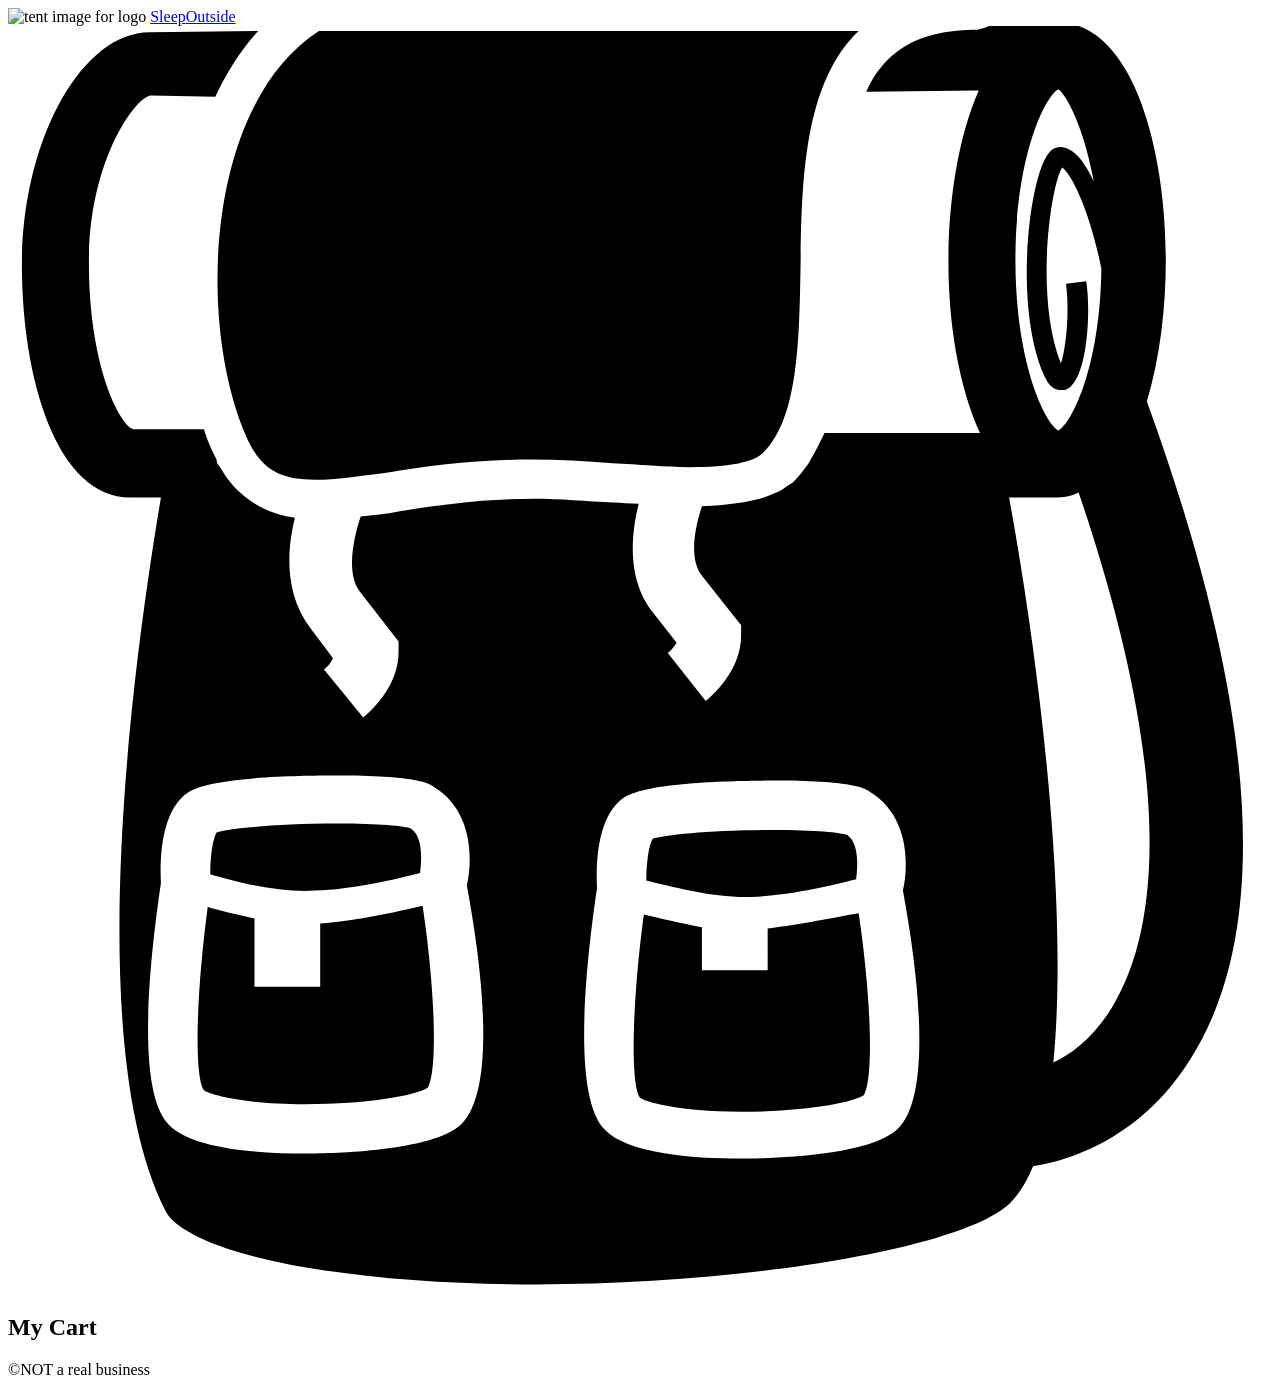
==== src/cart/index.html @ a6917343 "Initial commit" ====
<!doctype html>

<html lang="en">
  <head>
    <meta charset="UTF-8" />

    <meta name="viewport" content="width=device-width, initial-scale=1.0" />

    <title>Sleep Outside | Cart</title>

    <link rel="stylesheet" href="/css/style.css" />

    <script src="../js/cart.js" type="module"></script>
  </head>

  <body>
    <header class="divider">
      <div class="logo">
        <img src="/images/noun_Tent_2517.svg" alt="tent image for logo" />
        <a href="/index.html"> Sleep<span class="highlight">Outside</span></a>
      </div>

      <div class="cart">
        <a href="../cart/index.html">
          <svg xmlns="http://www.w3.org/2000/svg" viewBox="0 0 100 100">
            <path
              d="M18.9 32.6c1.1 2.4 2.5 3.3 5.4 3.3 1.6 0 3.6-0.3 5.9-0.6 3.2-0.5 6.9-1 11.2-1 2.1 0 4.3 0.1 6.4 0.3 2.1 0.1 4.2 0.3 6.1 0.3 3.2 0 5.2-0.4 5.9-1.2 2.7-2.7 2.8-8.8 2.9-14.6 0.1-6.7 0.2-14.5 4.6-18.7 -0.5 0-1 0-1.6 0 -14.2 0-37.5 0-41.1 0C15.6 6.2 14.9 23.6 18.9 32.6z"
            />

            <path
              d="M90.1 29.7c1-3.3 1.5-7.3 1.5-11.2 0-9-2.7-18.8-8.6-18.8 -0.1 0-0.2 0-0.3 0L77.8-0.1c-0.3 0.2-0.8 0.3-1.1 0.4 0 0 0 0 0 0 -0.2 0-0.3 0-0.4 0 -4.5 0.1-7 1.8-8.4 4.9l8.9-0.1c-1.6 3.6-2.4 8.7-2.4 13.5 0 4.9 0.8 9.9 2.5 13.6l-12.3 0c-0.2 0.4-0.4 0.8-0.6 1.2 -0.2 0.4-0.4 0.7-0.6 1.1 -0.1 0.1-0.1 0.2-0.2 0.3 -0.3 0.4-0.5 0.7-0.9 1.1 0 0 0 0 0 0 0 0-0.1 0.1-0.1 0.1 -0.1 0.1-0.2 0.2-0.4 0.3 -0.2 0.1-0.4 0.3-0.6 0.4 0 0 0 0 0 0 -0.4 0.2-0.9 0.4-1.4 0.6 -1.3 0.4-2.9 0.6-4.9 0.7 -0.5 1.5-1.1 4.1 0 5.5l3.1 3.9 0 0.8c0 2.8-2.3 4.8-2.8 5.2l-3-3.8c0.3-0.2 0.5-0.5 0.7-0.8l-1.8-2.3c-2.2-2.7-1.8-6.3-1.2-8.7 -0.7 0-1.4-0.1-2-0.1 -2.1-0.1-4.3-0.3-6.2-0.3 -4.1 0-7.7 0.5-10.8 1 -1 0.2-2 0.3-3 0.4 -0.5 1.5-1.2 4.4-0.1 5.9l3.1 4 0 0.8c0 2.8-2.3 4.8-2.8 5.2l-3.1-3.8c0.3-0.2 0.6-0.6 0.7-0.9l-1.8-2.4c-2.1-2.8-1.8-6.3-1.2-8.7 -1.6-0.2-2.9-0.8-4-1.7h0c-0.8-0.6-1.4-1.4-2-2.4 -0.1-0.1-0.2-0.3-0.2-0.5 -0.1-0.2-0.2-0.4-0.3-0.6 -0.3-0.6-0.5-1.2-0.7-1.8l-5.6 0c-1-0.3-3.5-4.8-3.5-13.2 0-8.1 3.7-13.1 4.9-13.2L16.4 5.6c0.9-1.9 2-3.7 3.4-5.2L11.2 0.5c-5.4 0-10.1 8.6-10.1 18.4 0 8.9 2.7 18.4 8.6 18.4h2.4c-1.8 10.7-6.6 43 0.4 56.5 0.7 1.4 4.3 3.4 12.2 4.6 20.2 3.1 49.8-0.5 54.6-5.3 0.7-0.7 1.3-1.7 1.8-2.9 2-0.3 8.2-1.7 12.4-8.4C100.1 71.5 98.9 53.9 90.1 29.7zM35.6 87.1c-2.6 2-10.5 2.1-12.1 2.1 0 0 0 0 0 0 -3.9 0-9-0.4-10.8-2.3 -2.6-2.7-1.5-13-0.6-19.1 -0.1-1.9 0-5.8 2.2-7.2 1.9-1.2 8.7-1.3 11.6-1.3 6.4 0 7.4 0.6 7.8 0.9 3 1.8 3.1 5.6 2.6 7.8C37.7 75.5 38.6 84.8 35.6 87.1zM70.1 87.5c-2.6 2-10.5 2.1-12.1 2.1 0 0 0 0 0 0 -3.9 0-9-0.4-10.8-2.3 -2.6-2.7-1.5-13-0.6-19.1 -0.1-1.9 0-5.8 2.2-7.2 1.9-1.2 8.7-1.3 11.6-1.3 6.4 0 7.4 0.6 7.8 0.9 3 1.8 3.1 5.6 2.6 7.8C72.2 76 73.1 85.3 70.1 87.5zM85.9 12.3c-0.6-1.3-1.3-2.2-1.9-2.5 -0.5-0.3-1-0.3-1.4 0 -1.7 1.1-3.2 12.2-0.6 17.9 0.4 0.9 0.9 1.1 1.3 1.1 0.1 0 0.2 0 0.3 0 1.8-0.5 2.1-6.2 1.7-8.6l-1.6 0.2c0.3 2.2 0 5.1-0.4 6.3 -2.1-5.3-0.8-14.1 0.1-15.5 0.8 0.6 2.2 3.5 3.1 8 -0.1 7.9-2.4 12.3-3.4 12.8 -1-0.5-3.4-5.2-3.4-13.5 0-8.3 2.4-13 3.4-13.5C83.7 5.4 85.1 7.9 85.9 12.3zM87.3 77.7c-1.4 2.3-3.1 3.6-4.6 4.3 1.2-12.2-1-31-3.5-44.7h3.3c0.1 0 0.3 0 0.4 0 0.6 0 1.2-0.1 1.8-0.4C92.8 60.7 90.7 72.2 87.3 77.7z"
            />

            <path
              d="M24.7 71v5h-5.2v-5.4c-1.4-0.3-2.7-0.6-3.7-0.9 -0.9 6.8-1.1 13.3-0.3 14.5 0.4 0.3 2.9 1.1 8 1.1h0c5 0 8.8-0.7 9.7-1.3 0.8-1.3 0.6-7.7-0.4-14.4C30.7 70.1 27.5 70.8 24.7 71z"
            />

            <path
              d="M58.8 68.9c2.9-0.1 6.4-0.9 8.3-1.4 0.1-0.8 0.3-2.8-0.7-3.5 -0.5-0.2-2.5-0.4-5.9-0.4 -4.9 0-8.6 0.4-9.5 0.7 -0.3 0.5-0.5 1.9-0.5 3.3C52.5 68.1 56 69 58.8 68.9z"
            />

            <path
              d="M24.3 68.4c2.9-0.1 6.4-0.9 8.3-1.4 0.1-0.8 0.3-2.8-0.7-3.5 -0.5-0.2-2.5-0.4-5.9-0.4 -4.9 0-8.6 0.4-9.5 0.7 -0.3 0.5-0.5 1.9-0.5 3.3C18 67.7 21.5 68.6 24.3 68.4z"
            />

            <path
              d="M60.1 71.4v3.3h-5.2v-3.4c-1.7-0.3-3.3-0.7-4.6-1 -0.9 6.8-1.1 13.3-0.3 14.5 0.4 0.3 2.9 1.1 8 1.1h0c5 0 8.8-0.7 9.7-1.3 0.8-1.3 0.6-7.7-0.4-14.4C65.5 70.5 62.7 71.1 60.1 71.4z"
            />

            <!-- <text x="0" y="115" fill="#000000" font-size="5px" font-weight="bold" font-family="'Helvetica Neue', Helvetica, Arial-Unicode, Arial, Sans-serif">Created by Natalia Woodroffe</text>
            <text x="0" y="120" fill="#000000" font-size="5px" font-weight="bold" font-family="'Helvetica Neue', Helvetica, Arial-Unicode, Arial, Sans-serif">from the Noun Project</text> -->
          </svg>
        </a>
      </div>
    </header>

    <main class="divider">
      <section class="products">
        <h2>My Cart</h2>

        <ul class="product-list">
          <!-- <li class="cart-card divider">
            <a href="product_pages/marmot-ajax-3.html" class="cart-card__image">
              <img
                src="images/tents/marmot-ajax-tent-3-person-3-season-in-pale-pumpkin-terracotta~p~880rr_01~320.jpg"
                alt="Marmot Ajax tent"
              />
            </a>
            <a href="product_pages/marmot-ajax-3.html">
              <h2 class="card__name">Marmot Ajax Tent - 3-Person, 3-Season</h2>
            </a>
            <p class="cart-card__color">Pale Pumpkin/Terracotta</p>
            <p class="cart-card__quantity">qty: 1</p>
            <p class="cart-card__price">$199.99</p>
          </li>
          <li class="cart-card divider">
            <a href="product_pages/marmot-ajax-3.html" class="cart-card__image">
              <img
                src="images/tents/the-north-face-talus-tent-4-person-3-season-in-golden-oak-saffron-yellow~p~985rf_01~320.jpg"
                alt="Talus Tent - 4-Person, 3-Season"
              />
            </a>
            <a href="product_pages/marmot-ajax-3.html">
              <h2 class="card__name">
                The North Face Talus Tent - 4-Person, 3-Season
              </h2></a
            >
            <p class="cart-card__color">Golden Oak/Saffron Yellow</p>
            <p class="cart-card__quantity">qty: 1</p>
            <p class="cart-card__price">$199.99</p>
          </li> -->
        </ul>
      </section>
    </main>

    <footer>&copy;NOT a real business</footer>
  </body>
</html>
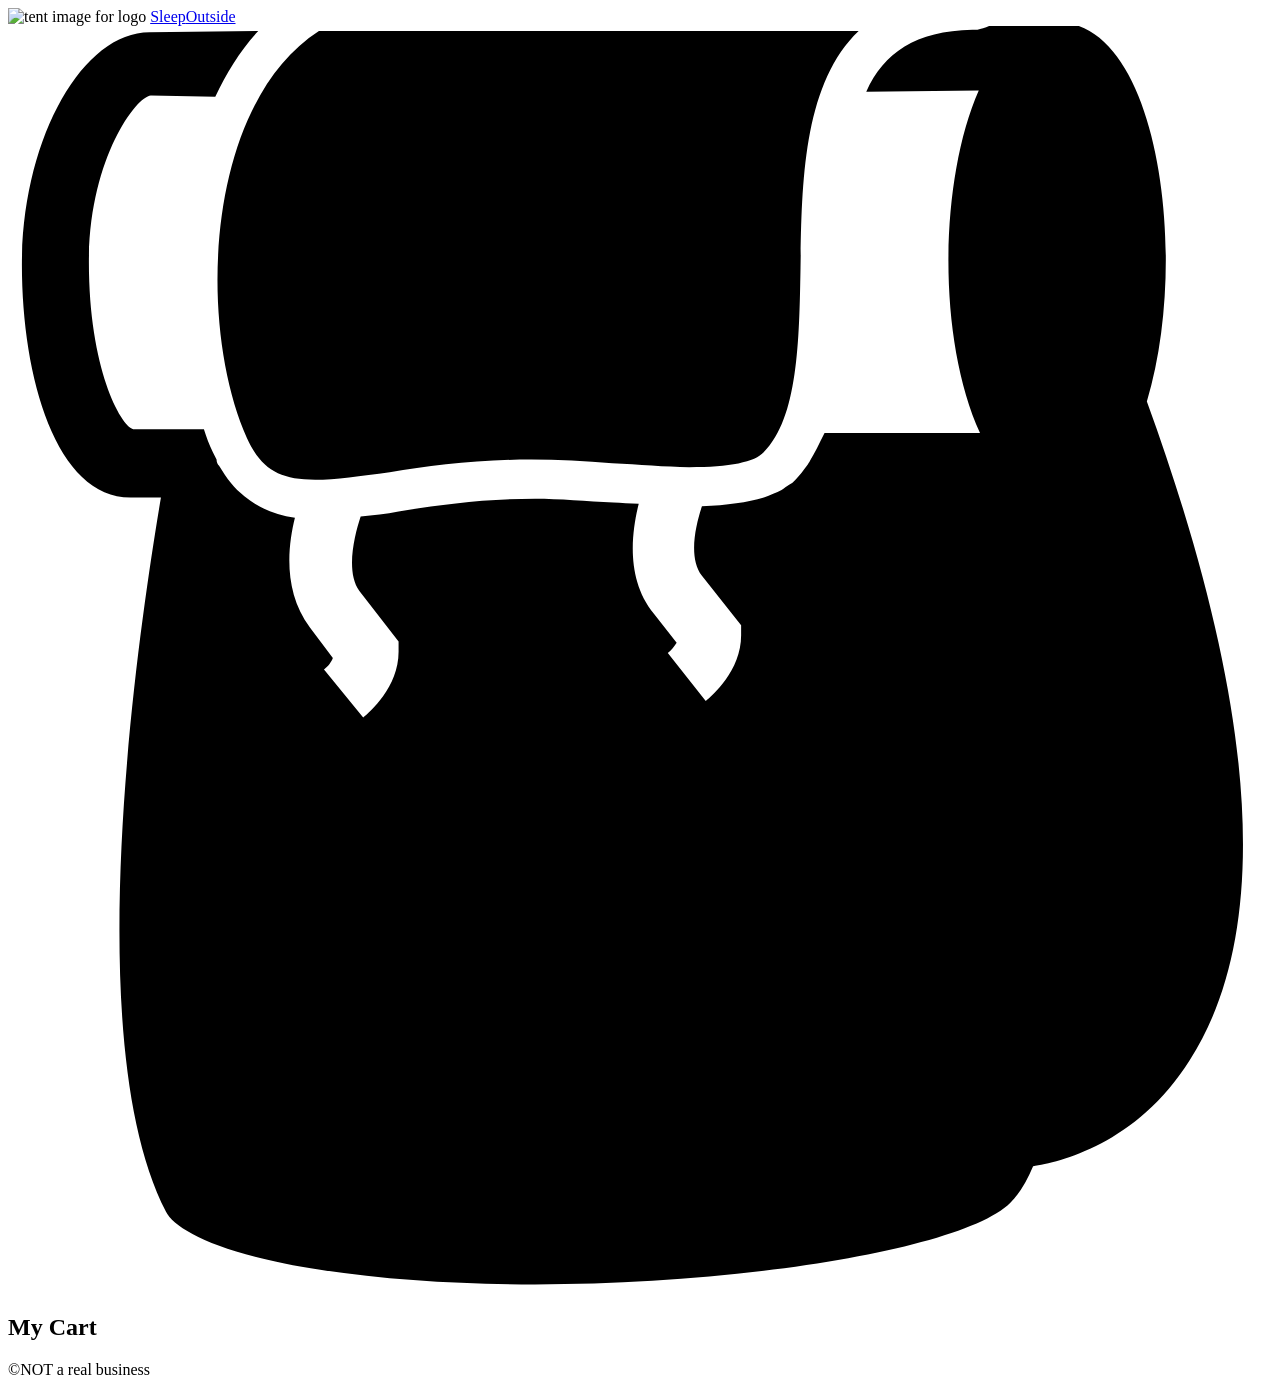
==== commit 3a74e8fd: "Add cart icon animation when item is added" ====
--- a/src/cart/index.html
+++ b/src/cart/index.html
@@ -17,38 +17,34 @@
     <header class="divider">
       <div class="logo">
         <img src="/images/noun_Tent_2517.svg" alt="tent image for logo" />
-        <a href="/index.html"> Sleep<span class="highlight">Outside</span></a>
+        <a href="/index.html">
+          Sleep<span class="highlight">Outside</span>
+        </a>
       </div>
 
       <div class="cart">
-        <a href="../cart/index.html">
-          <svg xmlns="http://www.w3.org/2000/svg" viewBox="0 0 100 100">
+        <a href="../cart/">
+            <svg id="cartIcon"
+                xmlns="http://www.w3.org/2000/svg"
+                viewBox="0 0 100 100">
             <path
               d="M18.9 32.6c1.1 2.4 2.5 3.3 5.4 3.3 1.6 0 3.6-0.3 5.9-0.6 3.2-0.5 6.9-1 11.2-1 2.1 0 4.3 0.1 6.4 0.3 2.1 0.1 4.2 0.3 6.1 0.3 3.2 0 5.2-0.4 5.9-1.2 2.7-2.7 2.8-8.8 2.9-14.6 0.1-6.7 0.2-14.5 4.6-18.7 -0.5 0-1 0-1.6 0 -14.2 0-37.5 0-41.1 0C15.6 6.2 14.9 23.6 18.9 32.6z"
             />
-
             <path
-              d="M90.1 29.7c1-3.3 1.5-7.3 1.5-11.2 0-9-2.7-18.8-8.6-18.8 -0.1 0-0.2 0-0.3 0L77.8-0.1c-0.3 0.2-0.8 0.3-1.1 0.4 0 0 0 0 0 0 -0.2 0-0.3 0-0.4 0 -4.5 0.1-7 1.8-8.4 4.9l8.9-0.1c-1.6 3.6-2.4 8.7-2.4 13.5 0 4.9 0.8 9.9 2.5 13.6l-12.3 0c-0.2 0.4-0.4 0.8-0.6 1.2 -0.2 0.4-0.4 0.7-0.6 1.1 -0.1 0.1-0.1 0.2-0.2 0.3 -0.3 0.4-0.5 0.7-0.9 1.1 0 0 0 0 0 0 0 0-0.1 0.1-0.1 0.1 -0.1 0.1-0.2 0.2-0.4 0.3 -0.2 0.1-0.4 0.3-0.6 0.4 0 0 0 0 0 0 -0.4 0.2-0.9 0.4-1.4 0.6 -1.3 0.4-2.9 0.6-4.9 0.7 -0.5 1.5-1.1 4.1 0 5.5l3.1 3.9 0 0.8c0 2.8-2.3 4.8-2.8 5.2l-3-3.8c0.3-0.2 0.5-0.5 0.7-0.8l-1.8-2.3c-2.2-2.7-1.8-6.3-1.2-8.7 -0.7 0-1.4-0.1-2-0.1 -2.1-0.1-4.3-0.3-6.2-0.3 -4.1 0-7.7 0.5-10.8 1 -1 0.2-2 0.3-3 0.4 -0.5 1.5-1.2 4.4-0.1 5.9l3.1 4 0 0.8c0 2.8-2.3 4.8-2.8 5.2l-3.1-3.8c0.3-0.2 0.6-0.6 0.7-0.9l-1.8-2.4c-2.1-2.8-1.8-6.3-1.2-8.7 -1.6-0.2-2.9-0.8-4-1.7h0c-0.8-0.6-1.4-1.4-2-2.4 -0.1-0.1-0.2-0.3-0.2-0.5 -0.1-0.2-0.2-0.4-0.3-0.6 -0.3-0.6-0.5-1.2-0.7-1.8l-5.6 0c-1-0.3-3.5-4.8-3.5-13.2 0-8.1 3.7-13.1 4.9-13.2L16.4 5.6c0.9-1.9 2-3.7 3.4-5.2L11.2 0.5c-5.4 0-10.1 8.6-10.1 18.4 0 8.9 2.7 18.4 8.6 18.4h2.4c-1.8 10.7-6.6 43 0.4 56.5 0.7 1.4 4.3 3.4 12.2 4.6 20.2 3.1 49.8-0.5 54.6-5.3 0.7-0.7 1.3-1.7 1.8-2.9 2-0.3 8.2-1.7 12.4-8.4C100.1 71.5 98.9 53.9 90.1 29.7zM35.6 87.1c-2.6 2-10.5 2.1-12.1 2.1 0 0 0 0 0 0 -3.9 0-9-0.4-10.8-2.3 -2.6-2.7-1.5-13-0.6-19.1 -0.1-1.9 0-5.8 2.2-7.2 1.9-1.2 8.7-1.3 11.6-1.3 6.4 0 7.4 0.6 7.8 0.9 3 1.8 3.1 5.6 2.6 7.8C37.7 75.5 38.6 84.8 35.6 87.1zM70.1 87.5c-2.6 2-10.5 2.1-12.1 2.1 0 0 0 0 0 0 -3.9 0-9-0.4-10.8-2.3 -2.6-2.7-1.5-13-0.6-19.1 -0.1-1.9 0-5.8 2.2-7.2 1.9-1.2 8.7-1.3 11.6-1.3 6.4 0 7.4 0.6 7.8 0.9 3 1.8 3.1 5.6 2.6 7.8C72.2 76 73.1 85.3 70.1 87.5zM85.9 12.3c-0.6-1.3-1.3-2.2-1.9-2.5 -0.5-0.3-1-0.3-1.4 0 -1.7 1.1-3.2 12.2-0.6 17.9 0.4 0.9 0.9 1.1 1.3 1.1 0.1 0 0.2 0 0.3 0 1.8-0.5 2.1-6.2 1.7-8.6l-1.6 0.2c0.3 2.2 0 5.1-0.4 6.3 -2.1-5.3-0.8-14.1 0.1-15.5 0.8 0.6 2.2 3.5 3.1 8 -0.1 7.9-2.4 12.3-3.4 12.8 -1-0.5-3.4-5.2-3.4-13.5 0-8.3 2.4-13 3.4-13.5C83.7 5.4 85.1 7.9 85.9 12.3zM87.3 77.7c-1.4 2.3-3.1 3.6-4.6 4.3 1.2-12.2-1-31-3.5-44.7h3.3c0.1 0 0.3 0 0.4 0 0.6 0 1.2-0.1 1.8-0.4C92.8 60.7 90.7 72.2 87.3 77.7z"
+              d="M90.1 29.7c1-3.3 1.5-7.3 1.5-11.2 0-9-2.7-18.8-8.6-18.8 -0.1 0-0.2 0-0.3 0L77.8-0.1c-0.3 0.2-0.8 0.3-1.1 0.4 0 0 0 0 0 0 -0.2 0-0.3 0-0.4 0 -4.5 0.1-7 1.8-8.4 4.9l8.9-0.1c-1.6 3.6-2.4 8.7-2.4 13.5 0 4.9 0.8 9.9 2.5 13.6l-12.3 0c-0.2 0.4-0.4 0.8-0.6 1.2 -0.2 0.4-0.4 0.7-0.6 1.1 -0.1 0.1-0.1 0.2-0.2 0.3 -0.3 0.4-0.5 0.7-0.9 1.1 0 0 0 0 0 0 0 0-0.1 0.1-0.1 0.1 -0.1 0.1-0.2 0.2-0.4 0.3 -0.2 0.1-0.4 0.3-0.6 0.4 0 0 0 0 0 0 -0.4 0.2-0.9 0.4-1.4 0.6 -1.3 0.4-2.9 0.6-4.9 0.7 -0.5 1.5-1.1 4.1 0 5.5l3.1 3.9 0 0.8c0 2.8-2.3 4.8-2.8 5.2l-3-3.8c0.3-0.2 0.5-0.5 0.7-0.8l-1.8-2.3c-2.2-2.7-1.8-6.3-1.2-8.7 -0.7 0-1.4-0.1-2-0.1 -2.1-0.1-4.3-0.3-6.2-0.3 -4.1 0-7.7 0.5-10.8 1 -1 0.2-2 0.3-3 0.4 -0.5 1.5-1.2 4.4-0.1 5.9l3.1 4 0 0.8c0 2.8-2.3 4.8-2.8 5.2l-3.1-3.8c0.3-0.2 0.6-0.6 0.7-0.9l-1.8-2.4c-2.1-2.8-1.8-6.3-1.2-8.7 -1.6-0.2-2.9-0.8-4-1.7h0c-0.8-0.6-1.4-1.4-2-2.4 -0.1-0.1-0.2-0.3-0.2-0.5 -0.1-0.2-0.2-0.4-0.3-0.6 -0.3-0.6-0.5-1.2-0.7-1.8l-5.6 0c-1-0.3-3.5-4.8-3.5-13.2 0-8.1 3.7-13.1 4.9-13.2L16.4 5.6c0.9-1.9 2-3.7 3.4-5.2L11.2 0.5c-5.4 0-10.1 8.6-10.1 18.4 0 8.9 2.7 18.4 8.6 18.4h2.4c-1.8 10.7-6.6 43 0.4 56.5 0.7 1.4 4.3 3.4 12.2 4.6 20.2 3.1 49.8-0.5 54.6-5.3 0.7-0.7 1.3-1.7 1.8-2.9 2-0.3 8.2-1.7 12.4-8.4C100.1 71.5 98.9 53.9 90.1 29.7z"
             />
-
             <path
               d="M24.7 71v5h-5.2v-5.4c-1.4-0.3-2.7-0.6-3.7-0.9 -0.9 6.8-1.1 13.3-0.3 14.5 0.4 0.3 2.9 1.1 8 1.1h0c5 0 8.8-0.7 9.7-1.3 0.8-1.3 0.6-7.7-0.4-14.4C30.7 70.1 27.5 70.8 24.7 71z"
             />
-
             <path
               d="M58.8 68.9c2.9-0.1 6.4-0.9 8.3-1.4 0.1-0.8 0.3-2.8-0.7-3.5 -0.5-0.2-2.5-0.4-5.9-0.4 -4.9 0-8.6 0.4-9.5 0.7 -0.3 0.5-0.5 1.9-0.5 3.3C52.5 68.1 56 69 58.8 68.9z"
             />
-
             <path
               d="M24.3 68.4c2.9-0.1 6.4-0.9 8.3-1.4 0.1-0.8 0.3-2.8-0.7-3.5 -0.5-0.2-2.5-0.4-5.9-0.4 -4.9 0-8.6 0.4-9.5 0.7 -0.3 0.5-0.5 1.9-0.5 3.3C18 67.7 21.5 68.6 24.3 68.4z"
             />
-
             <path
               d="M60.1 71.4v3.3h-5.2v-3.4c-1.7-0.3-3.3-0.7-4.6-1 -0.9 6.8-1.1 13.3-0.3 14.5 0.4 0.3 2.9 1.1 8 1.1h0c5 0 8.8-0.7 9.7-1.3 0.8-1.3 0.6-7.7-0.4-14.4C65.5 70.5 62.7 71.1 60.1 71.4z"
             />
-
-            <!-- <text x="0" y="115" fill="#000000" font-size="5px" font-weight="bold" font-family="'Helvetica Neue', Helvetica, Arial-Unicode, Arial, Sans-serif">Created by Natalia Woodroffe</text>
-            <text x="0" y="120" fill="#000000" font-size="5px" font-weight="bold" font-family="'Helvetica Neue', Helvetica, Arial-Unicode, Arial, Sans-serif">from the Noun Project</text> -->
           </svg>
         </a>
       </div>
@@ -90,6 +86,9 @@
             <p class="cart-card__price">$199.99</p>
           </li> -->
         </ul>
+        <div class="cart-footer hide">
+          <p class="cart-total"></p>
+        </div>
       </section>
     </main>
 
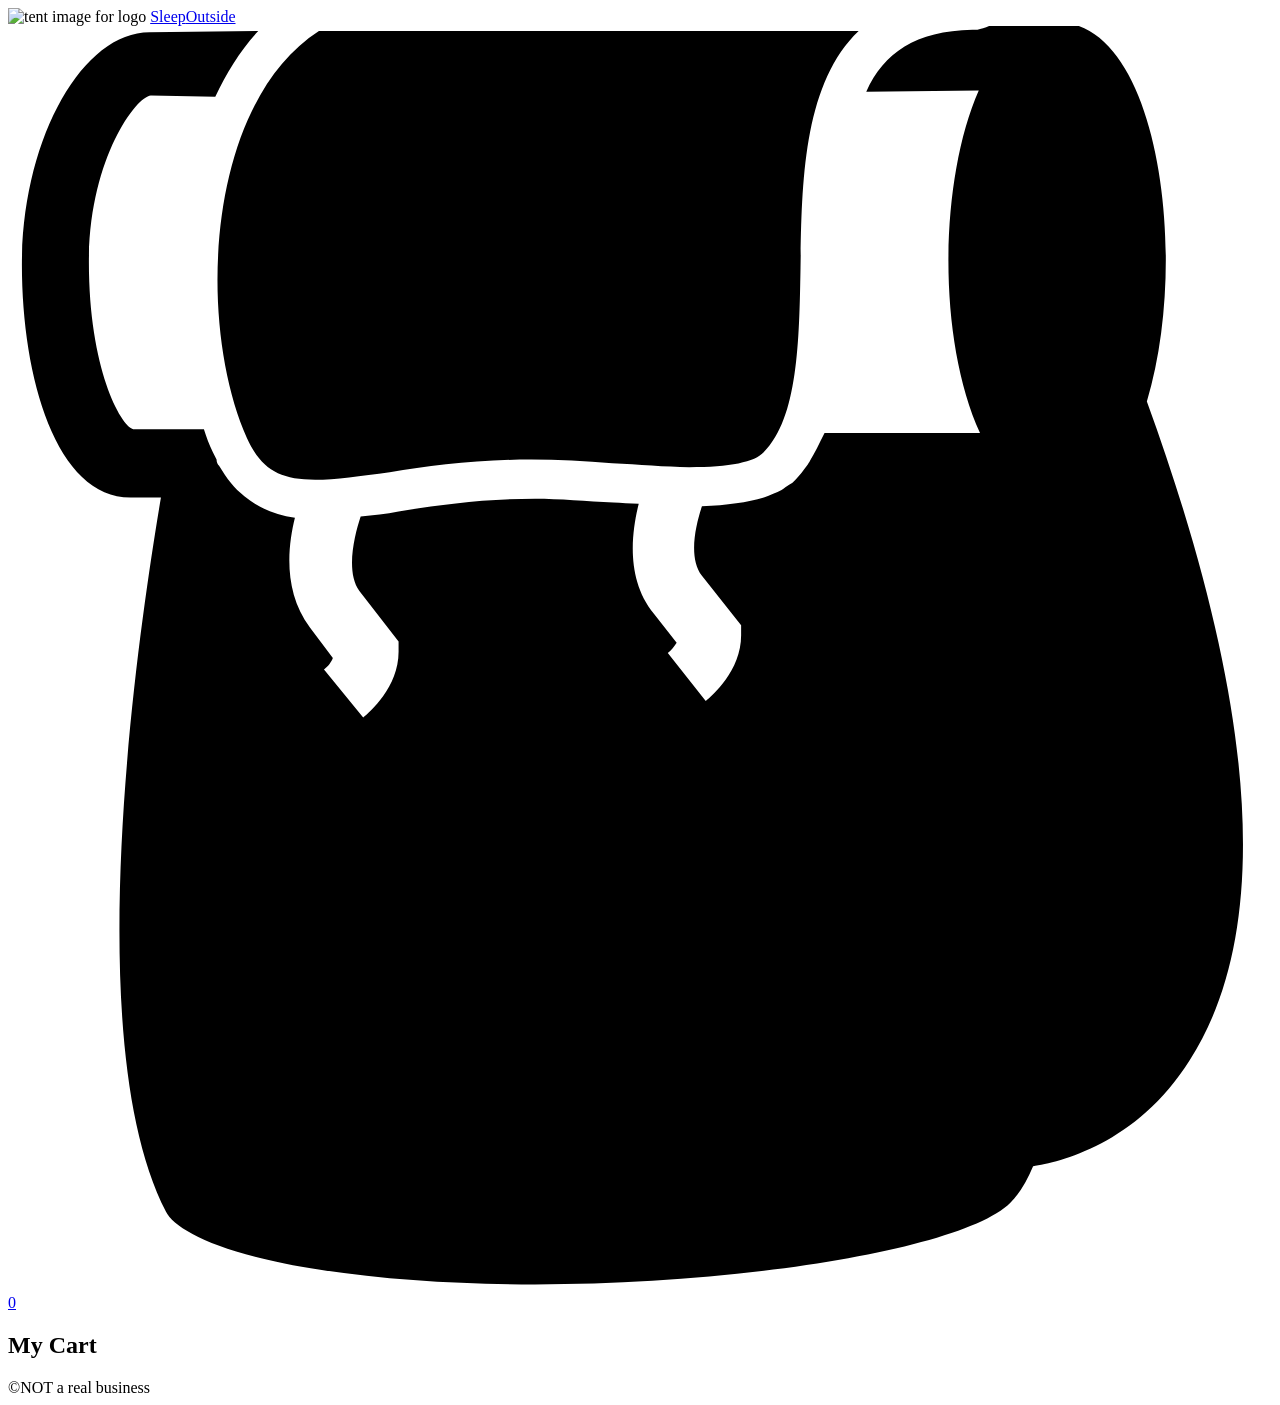
==== commit 6c4722bf: "Add cart item count badge" ====
--- a/src/cart/index.html
+++ b/src/cart/index.html
@@ -23,7 +23,7 @@
       </div>
 
       <div class="cart">
-        <a href="../cart/">
+        <a href="../cart/" class="cart-link">
             <svg id="cartIcon"
                 xmlns="http://www.w3.org/2000/svg"
                 viewBox="0 0 100 100">
@@ -46,6 +46,7 @@
               d="M60.1 71.4v3.3h-5.2v-3.4c-1.7-0.3-3.3-0.7-4.6-1 -0.9 6.8-1.1 13.3-0.3 14.5 0.4 0.3 2.9 1.1 8 1.1h0c5 0 8.8-0.7 9.7-1.3 0.8-1.3 0.6-7.7-0.4-14.4C65.5 70.5 62.7 71.1 60.1 71.4z"
             />
           </svg>
+          <span id="cart-count" class="cart-count">0</span>
         </a>
       </div>
     </header>
